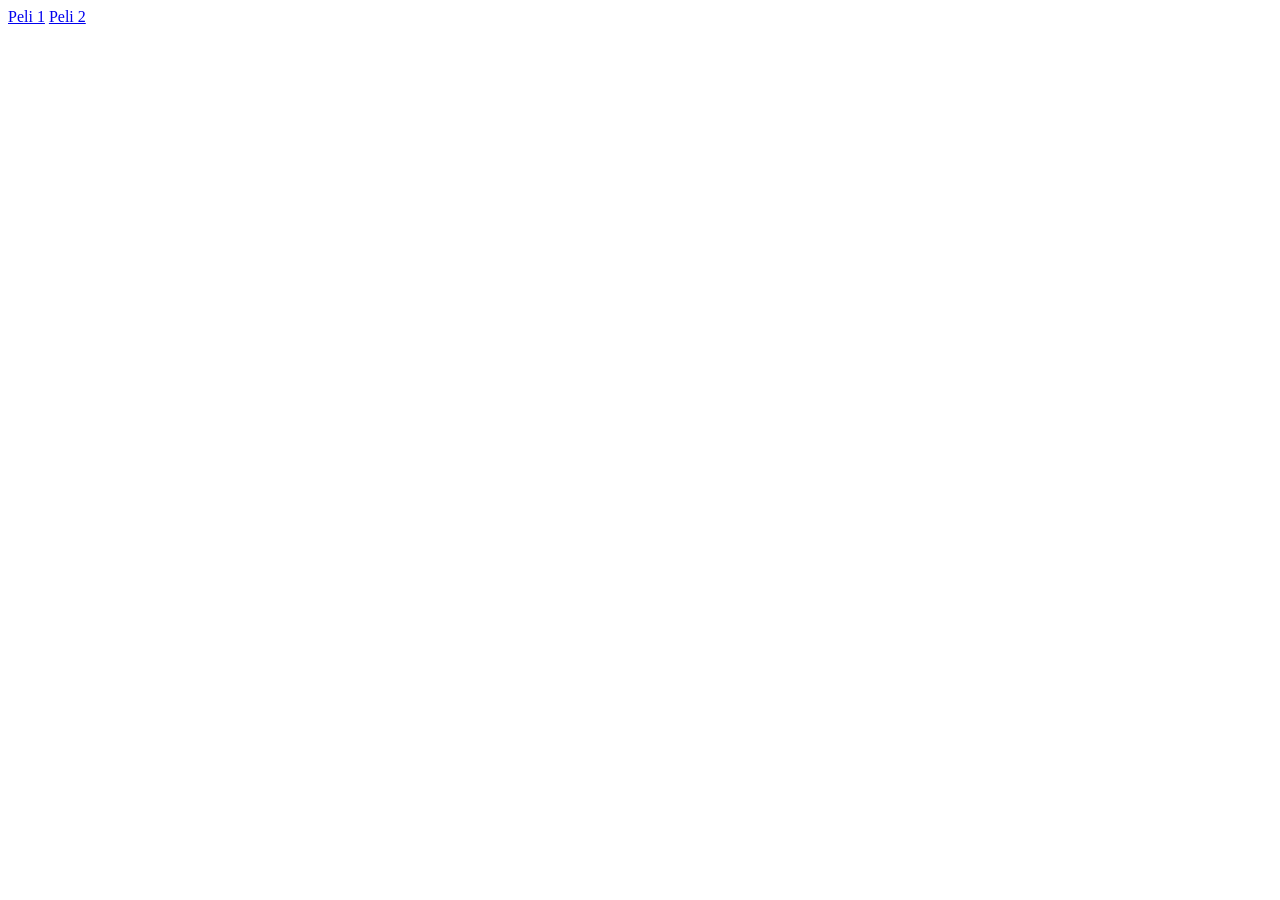
==== HTML-sivut/index.html @ 0a615a38 "Kansiorakenteen muuttaminen siistimmäksi ja  etusivun alustusta" ====
<!DOCTYPE html>
<html lang="en">

<head>
    <meta charset="UTF-8">
    <meta name="viewport" content="width=device-width, initial-scale=1.0">
    <title>Metsä peli</title>
</head>

<body>
    <nav>
        <a href="Peli1">Peli 1</a>
        <a href="Peli2">Peli 2</a>
    </nav>
</body>

</html>
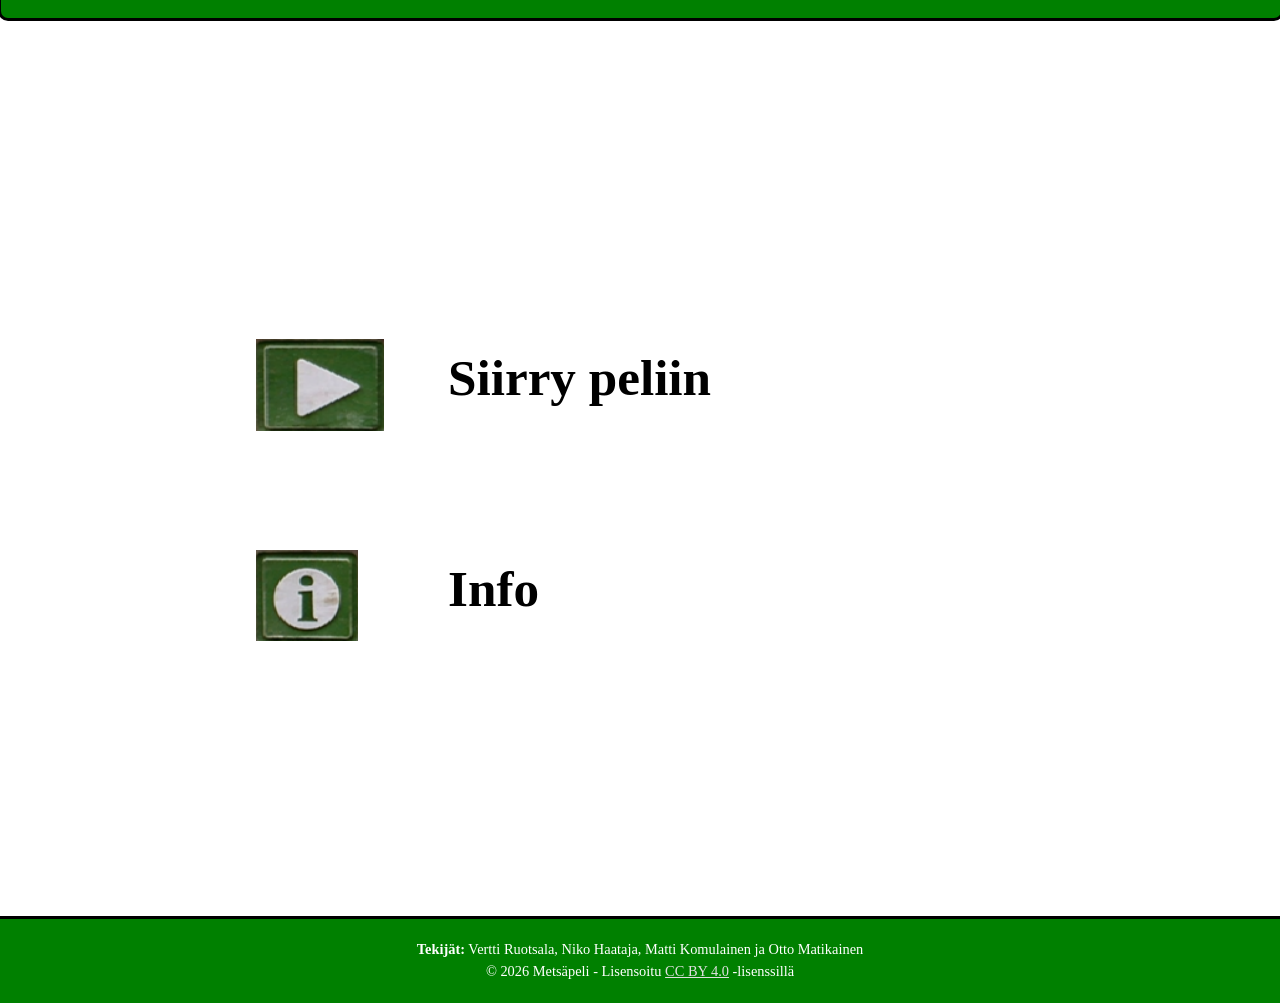
==== commit 36ddddea: "indexi lisätty" ====
--- a/HTML-sivut/index.html
+++ b/HTML-sivut/index.html
@@ -4,14 +4,45 @@
 <head>
     <meta charset="UTF-8">
     <meta name="viewport" content="width=device-width, initial-scale=1.0">
-    <title>Metsä peli</title>
+    <title>Metsäpeli</title>
+    <link rel="stylesheet" href="../Tyylit/style.css">
+    <link rel="stylesheet" href="../Tyylit/etusivutyyli.css">
+    <link rel="stylesheet" href="../Tyylit/stylenav.css">
 </head>
 
 <body>
-    <nav>
-        <a href="Peli1">Peli 1</a>
-        <a href="Peli2">Peli 2</a>
-    </nav>
+    <div>
+        <ul id="navbar">
+            <li><a href="../HTML-sivut/index.html"><img src="../Kuvat/leaf.png" alt="Etusivu" id="navimg"></a></li>
+            <a href="../HTML-sivut/index.html" class="etusivutext">Etusivu</a>
+
+            <li><a href="../HTML-sivut/tulossivu.html"><img src="../Kuvat/sun.png" alt="Tulokset" id="navimg"></a></li>
+            <a href="../HTML-sivut/tulossivu.html" class="tuloksettext">Tulokset</a>
+
+            <li><a href="../HTML-sivut/pelinavigointi.html"><img src="../Kuvat/fish.png" alt="Pelit" id="navimg"></a>
+            </li>
+            <a href="../HTML-sivut/pelinavigointi.html" class="pelittext">Pelit</a>
+
+            <li><a href="../HTML-sivut/tietoja.html"><img src="../Kuvat/stump.png" alt="Tietoja" id="navimg"></a></li>
+            <a href="../HTML-sivut/tietoja.html" class="tietojatext">Tietoja</a>
+        </ul>
+    </div>
+
+    <main>
+        <div class="content">
+            <a href="../HTML-sivut/pelinavigointi.html"><img src="../Kuvat/play-nappi.png" alt="pelinavigointiin" id="playbutton"></a>
+            <a href="../HTML-sivut/pelinavigointi.html" id="gamelink" class="kyltti">Siirry peliin</a>
+            <a href="../HTML-sivut/tietoja.html"><img src="../Kuvat/infonappi.png" alt="infosivulle" id="infobutton"></a>
+            <a href="../HTML-sivut/tietoja.html" id="infolink" class="kyltti">Info</a>
+
+
+        </div>
+    </main>
+    <footer>
+        <p><strong>Tekijät:</strong> Vertti Ruotsala, Niko Haataja, Matti Komulainen ja Otto Matikainen</p>
+        <p>© 2026 Metsäpeli - Lisensoitu <a href="https://creativecommons.org/licenses/by/4.0/deed.fi"
+                target="_blank" rel="License noopener noreferrer"> CC BY 4.0</a> -lisenssillä</p>
+    </footer>
 </body>
 
 </html>
--- a/Tyylit/style.css
+++ b/Tyylit/style.css
@@ -0,0 +1,47 @@
+body{
+     font-family:Garamond,Georgia, Times, serif;
+     margin: 0;
+}
+
+
+footer {
+    display: flex;
+    flex-direction: column;
+    background-color: green;
+    color: white;
+    width: 100%;
+    padding: 20px 10px;
+    z-index: 1000;
+    border-top: 3px solid #000000;
+    align-items: center;
+    box-sizing: border-box;
+    position: relative;
+}
+
+.footer-content {
+    display: flex;
+    flex-direction: column;
+    text-align: center;
+    gap: 10px;
+    align-items: center;
+}
+
+footer p {
+    font-family: Georgia, 'Times New Roman', Times, serif;
+    margin: 0;
+    line-height: 1.5;
+    font-size: 0.9rem;
+}
+
+footer a {
+    color: #e0e0e0;
+    text-decoration: underline;
+}
+
+@media (min-width: 768px) {
+    .footer-content {
+        flex-direction: row; 
+        justify-content: space-between; 
+        text-align: left;
+    }
+}
--- a/Tyylit/etusivutyyli.css
+++ b/Tyylit/etusivutyyli.css
@@ -0,0 +1,80 @@
+/* Etusivun tyylitiedosto  */
+body{
+    margin: 0;
+    min-height: 100vh;
+    padding: 0;
+    display: flex;
+    flex-direction: column;
+}
+
+.content{
+    display: flex;
+    flex-direction: column;
+    position: relative;
+    background-image: url("../Kuvat/tyhjakyltti.png");
+    background-repeat: no-repeat;
+    background-size: contain;
+    background-position: center;
+    aspect-ratio: 2950 / 2112;
+    width: 100%;
+    max-width: 100vw;
+    height: auto;
+    box-sizing: border-box;
+
+
+
+}
+
+.kyltti{
+    text-decoration:none;
+    font-weight:bold;
+    font-size: 4vw;
+    padding:0,1vw;
+    color: black;
+
+}
+
+
+#welcome{
+    position:absolute;
+    top:20%;
+    left: 32%;
+    color: rgb(222, 222, 222);
+
+
+
+}
+
+#playbutton{
+    position:absolute;
+    top:37%;
+    left:20%;
+    width: 10%;
+    height: 10%;
+}
+#gamelink{
+    position:absolute;
+    top:38%;
+    left:35%;
+
+
+}
+#infobutton{
+    position:absolute;
+    left:20%;
+    top:60%;
+    width: 8%;
+    height:10%;
+}
+#infolink{
+    position: absolute;
+    top:61%;
+    left:35%;
+
+}
+
+
+
+
+
+
--- a/Tyylit/stylenav.css
+++ b/Tyylit/stylenav.css
@@ -0,0 +1,109 @@
+/* Nav tyyli */
+ul#navbar {
+    list-style-type: none;
+    margin: 0;
+    padding: 0;
+    overflow: hidden;
+    background-color: green;
+    border: 3px solid black;
+    border-radius: 10px;
+    position: fixed;
+    top: -1%;
+    left: -0.1em;
+    width: 100%;
+    z-index: 69;
+    animation-name: slide;
+    animation-duration: 0.5s;
+    font-family: Georgia, 'Times New Roman', serif;
+}
+
+ul#navbar li {
+    float: left;
+}
+
+/* media juttu joka tunnistaa onko hiiri käytössä */
+@media (pointer: fine) {
+    ul#navbar {
+    position: fixed;
+    transform: translateY(-60px);
+    transition: transform 0.167s ease;
+}
+}
+
+ul#navbar:hover {
+    transform: translateY(0);
+}
+
+@keyframes slide {
+        from {
+            top: -60px;
+        }
+
+        to {
+            top: 0;
+        }
+    }
+
+img#navimg {
+    width: 40px;
+    height: 40px;
+    margin: 20px;
+}
+
+.etusivutext {
+    position: absolute;
+    top: 30px;
+    left: 13px;
+    color: white;
+}
+
+.tuloksettext {
+    position: absolute;
+    top: 30px;
+    left: 93px;
+    color: white;
+}
+
+.pelittext {
+    position: absolute;
+    top: 30px;
+    left: 185px;
+    color: white;
+}
+
+.tietojatext {
+    position: absolute;
+    top: 30px;
+    left: 256px;
+    color: white;
+}
+
+/* pienet kuvakkeet pienille näytöille */
+@media (max-width: 400px) {
+    .valikkotext {
+        top: 27px;
+        left: 10px;
+    }
+
+    .tuloksettext {
+        top: 27px;
+        left: 87px;
+    }
+
+    .kalapelitext {
+        top: 27px;
+        left: 165px;
+    }
+
+    .tietojatext {
+        top: 27px;
+        left: 235px;
+    }
+
+    img#navimg {
+        width: 35px;
+        height: 35px;
+        margin: 20px;
+    }
+}
+
